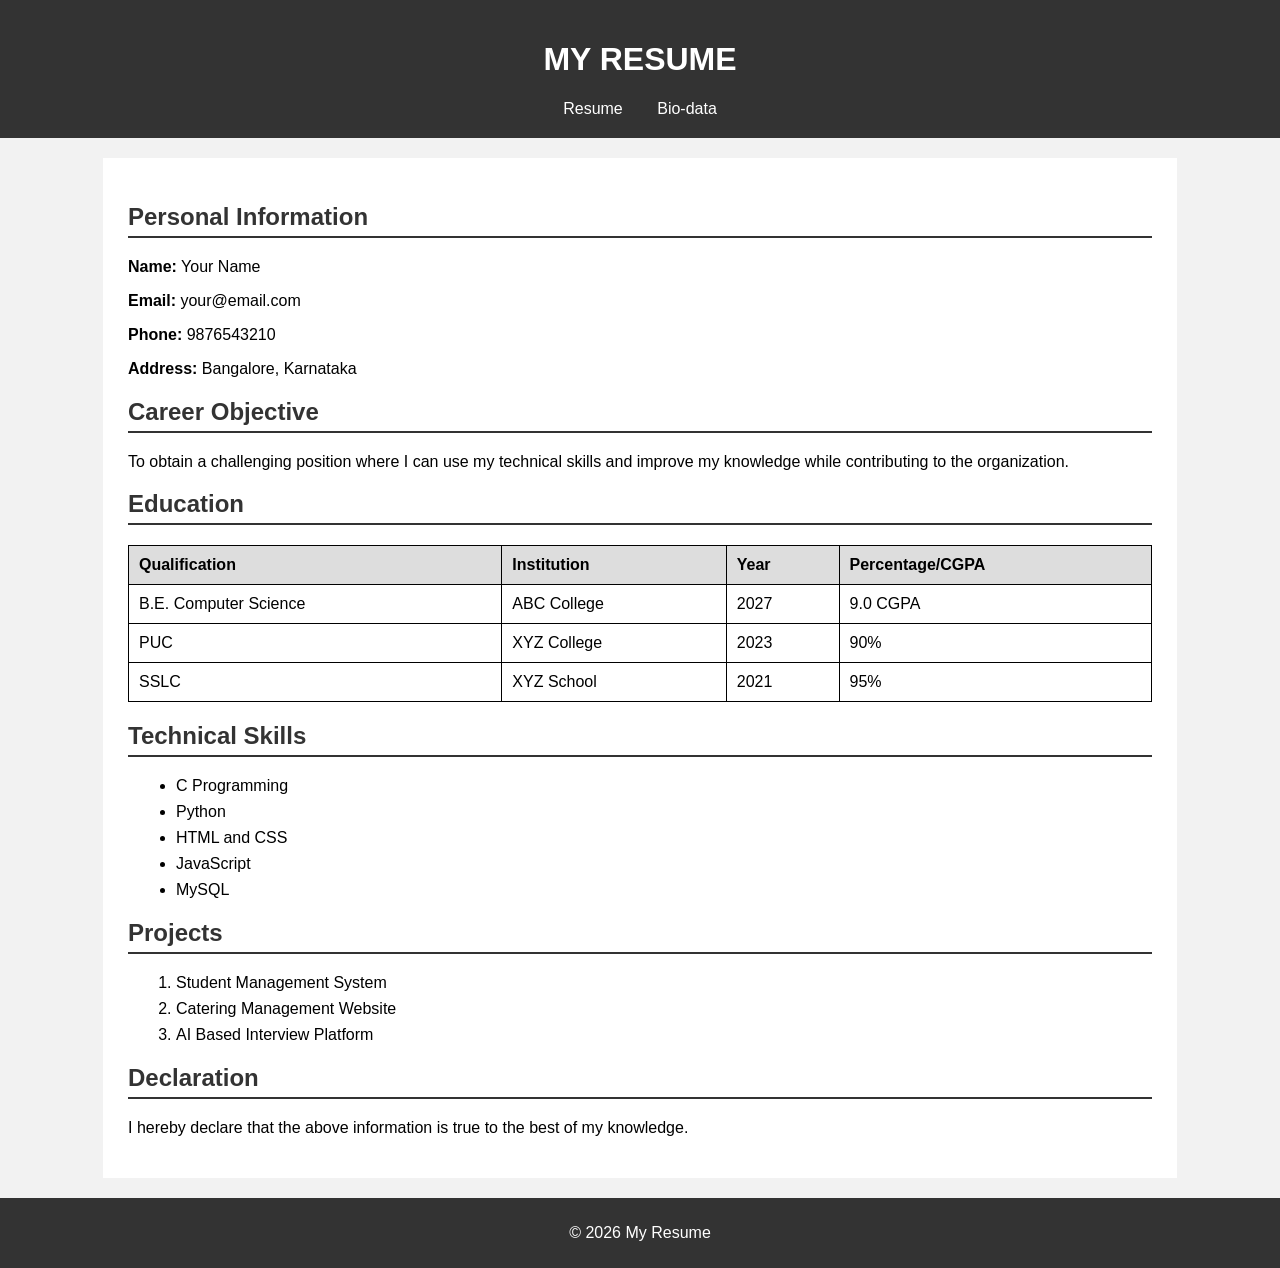
==== index.html @ e4a50b60 "Rename resume.html to index.html" ====
<!DOCTYPE html>
<html>
<head>
    <title>My Resume</title>
    <link rel="stylesheet" href="style.css">
</head>

<body>

<header>
    <h1>MY RESUME</h1>
    <nav>
        <a href="resume.html">Resume</a>
        <a href="biodata.html">Bio-data</a>
    </nav>
</header>

<div class="container">

    <h2>Personal Information</h2>
    <p><b>Name:</b> Your Name</p>
    <p><b>Email:</b> your@email.com</p>
    <p><b>Phone:</b> 9876543210</p>
    <p><b>Address:</b> Bangalore, Karnataka</p>

    <h2>Career Objective</h2>
    <p>
        To obtain a challenging position where I can use my technical
        skills and improve my knowledge while contributing to the organization.
    </p>

    <h2>Education</h2>

    <table>
        <tr>
            <th>Qualification</th>
            <th>Institution</th>
            <th>Year</th>
            <th>Percentage/CGPA</th>
        </tr>
        <tr>
            <td>B.E. Computer Science</td>
            <td>ABC College</td>
            <td>2027</td>
            <td>9.0 CGPA</td>
        </tr>
        <tr>
            <td>PUC</td>
            <td>XYZ College</td>
            <td>2023</td>
            <td>90%</td>
        </tr>
        <tr>
            <td>SSLC</td>
            <td>XYZ School</td>
            <td>2021</td>
            <td>95%</td>
        </tr>
    </table>

    <h2>Technical Skills</h2>
    <ul>
        <li>C Programming</li>
        <li>Python</li>
        <li>HTML and CSS</li>
        <li>JavaScript</li>
        <li>MySQL</li>
    </ul>

    <h2>Projects</h2>
    <ol>
        <li>Student Management System</li>
        <li>Catering Management Website</li>
        <li>AI Based Interview Platform</li>
    </ol>

    <h2>Declaration</h2>
    <p>
        I hereby declare that the above information is true to the best
        of my knowledge.
    </p>

</div>

<footer>
    <p>© 2026 My Resume</p>
</footer>

</body>
</html>
---- style.css ----
body {
    font-family: Arial;
    background-color: #f2f2f2;
    margin: 0;
}

header {
    background-color: #333;
    color: white;
    text-align: center;
    padding: 20px;
}

nav a {
    color: white;
    text-decoration: none;
    margin: 15px;
}

.container {
    background-color: white;
    width: 80%;
    margin: 20px auto;
    padding: 25px;
}

h2 {
    color: #333;
    border-bottom: 2px solid #333;
    padding-bottom: 5px;
}

table {
    width: 100%;
    border-collapse: collapse;
}

th, td {
    border: 1px solid black;
    padding: 10px;
    text-align: left;
}

th {
    background-color: #ddd;
}

li {
    margin: 8px;
}

footer {
    text-align: center;
    background-color: #333;
    color: white;
    padding: 10px;
}
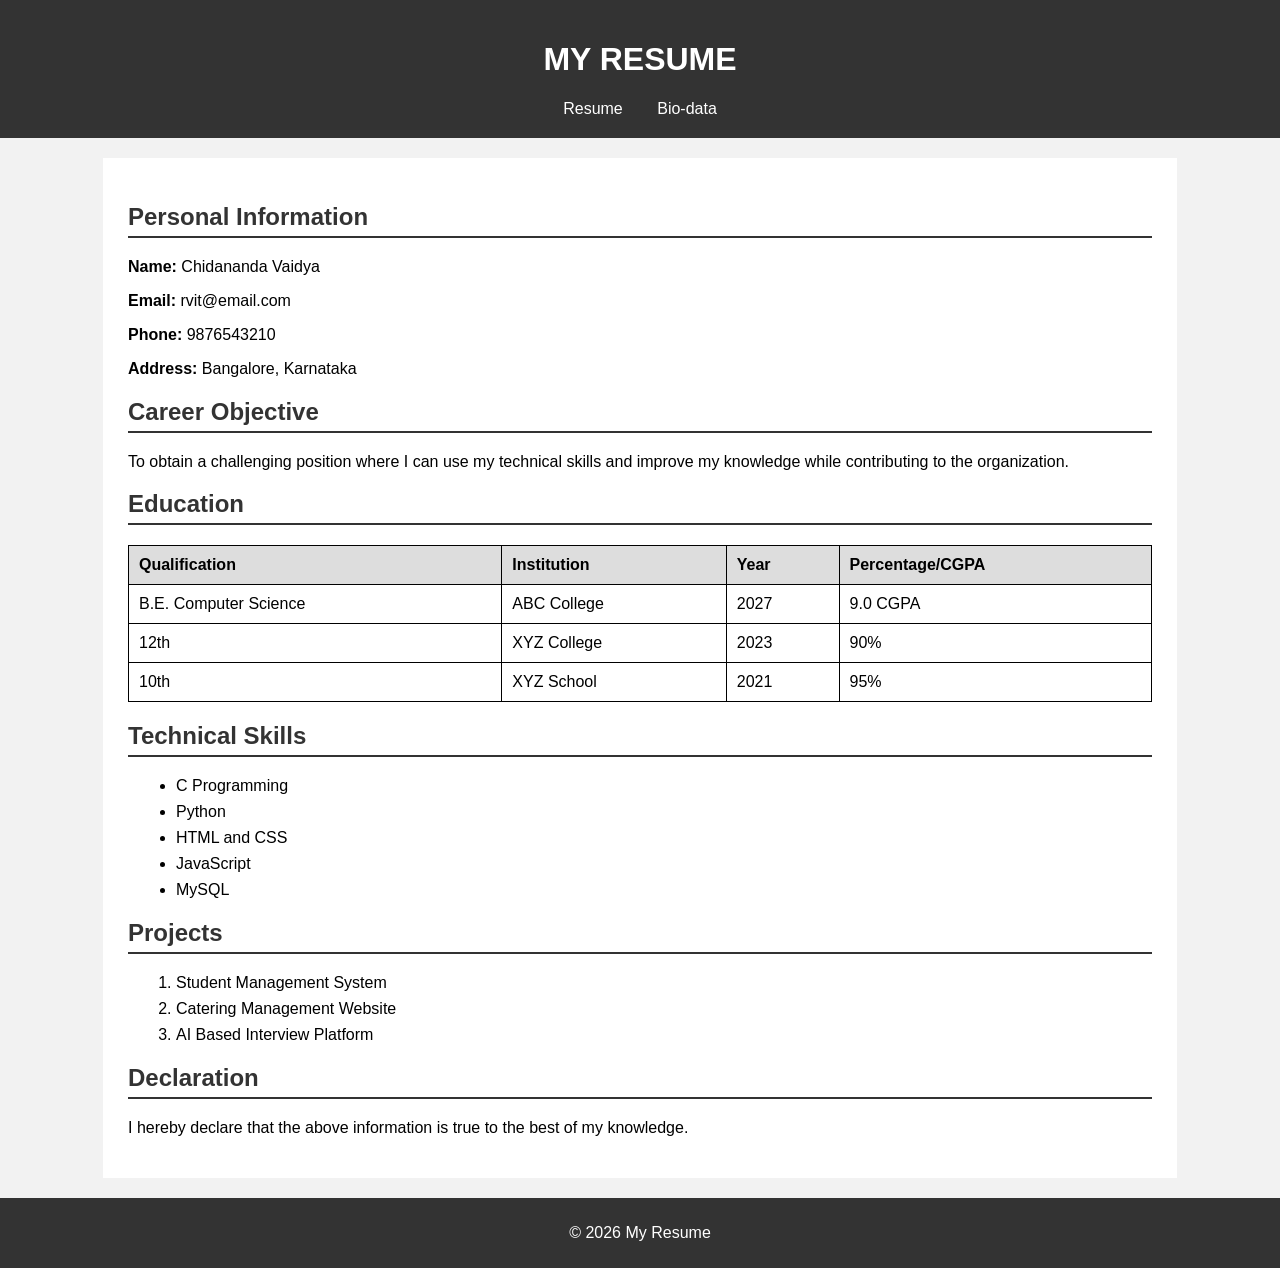
==== commit ba980aa3: "Update index.html" ====
--- a/index.html
+++ b/index.html
@@ -18,8 +18,8 @@
 <div class="container">
 
     <h2>Personal Information</h2>
-    <p><b>Name:</b> Your Name</p>
-    <p><b>Email:</b> your@email.com</p>
+    <p><b>Name:</b> Chidananda Vaidya</p>
+    <p><b>Email:</b> rvit@email.com</p>
     <p><b>Phone:</b> 9876543210</p>
     <p><b>Address:</b> Bangalore, Karnataka</p>
 
@@ -45,13 +45,13 @@
             <td>9.0 CGPA</td>
         </tr>
         <tr>
-            <td>PUC</td>
+            <td>12th</td>
             <td>XYZ College</td>
             <td>2023</td>
             <td>90%</td>
         </tr>
         <tr>
-            <td>SSLC</td>
+            <td>10th</td>
             <td>XYZ School</td>
             <td>2021</td>
             <td>95%</td>
